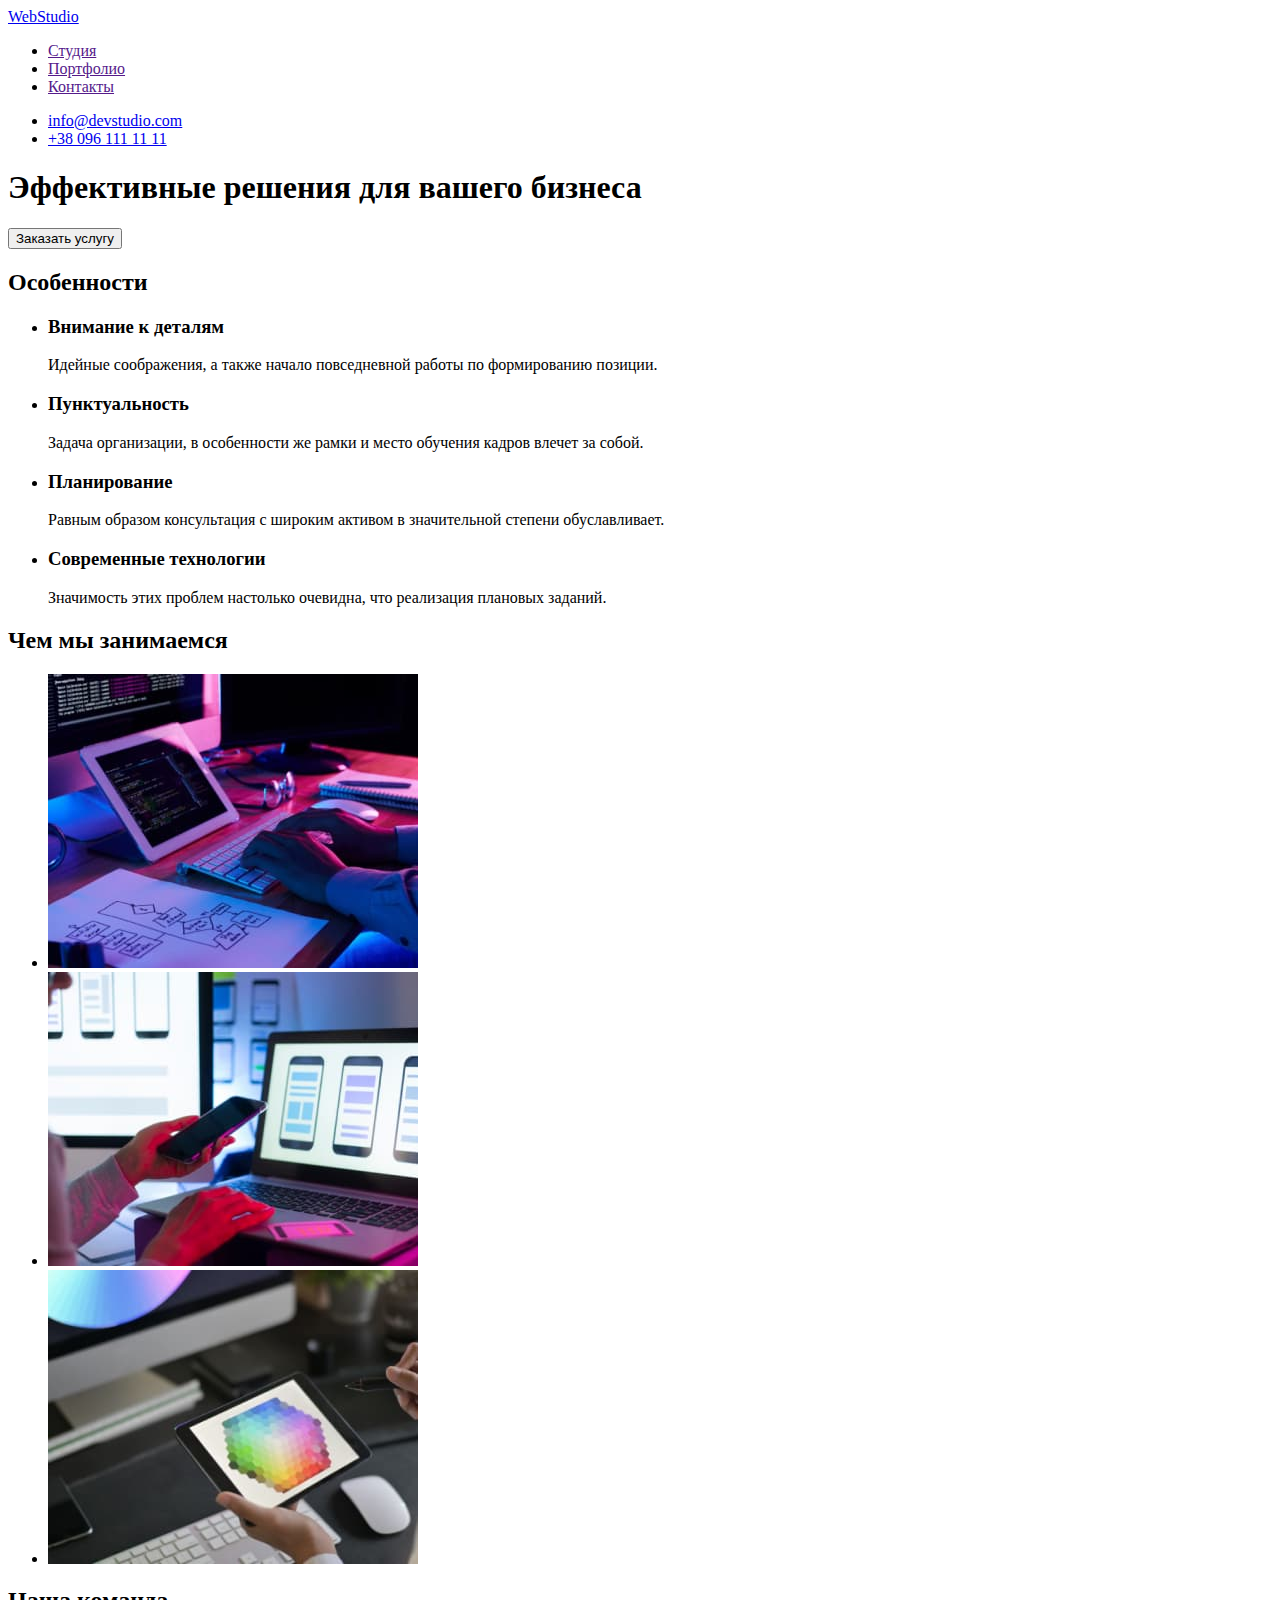
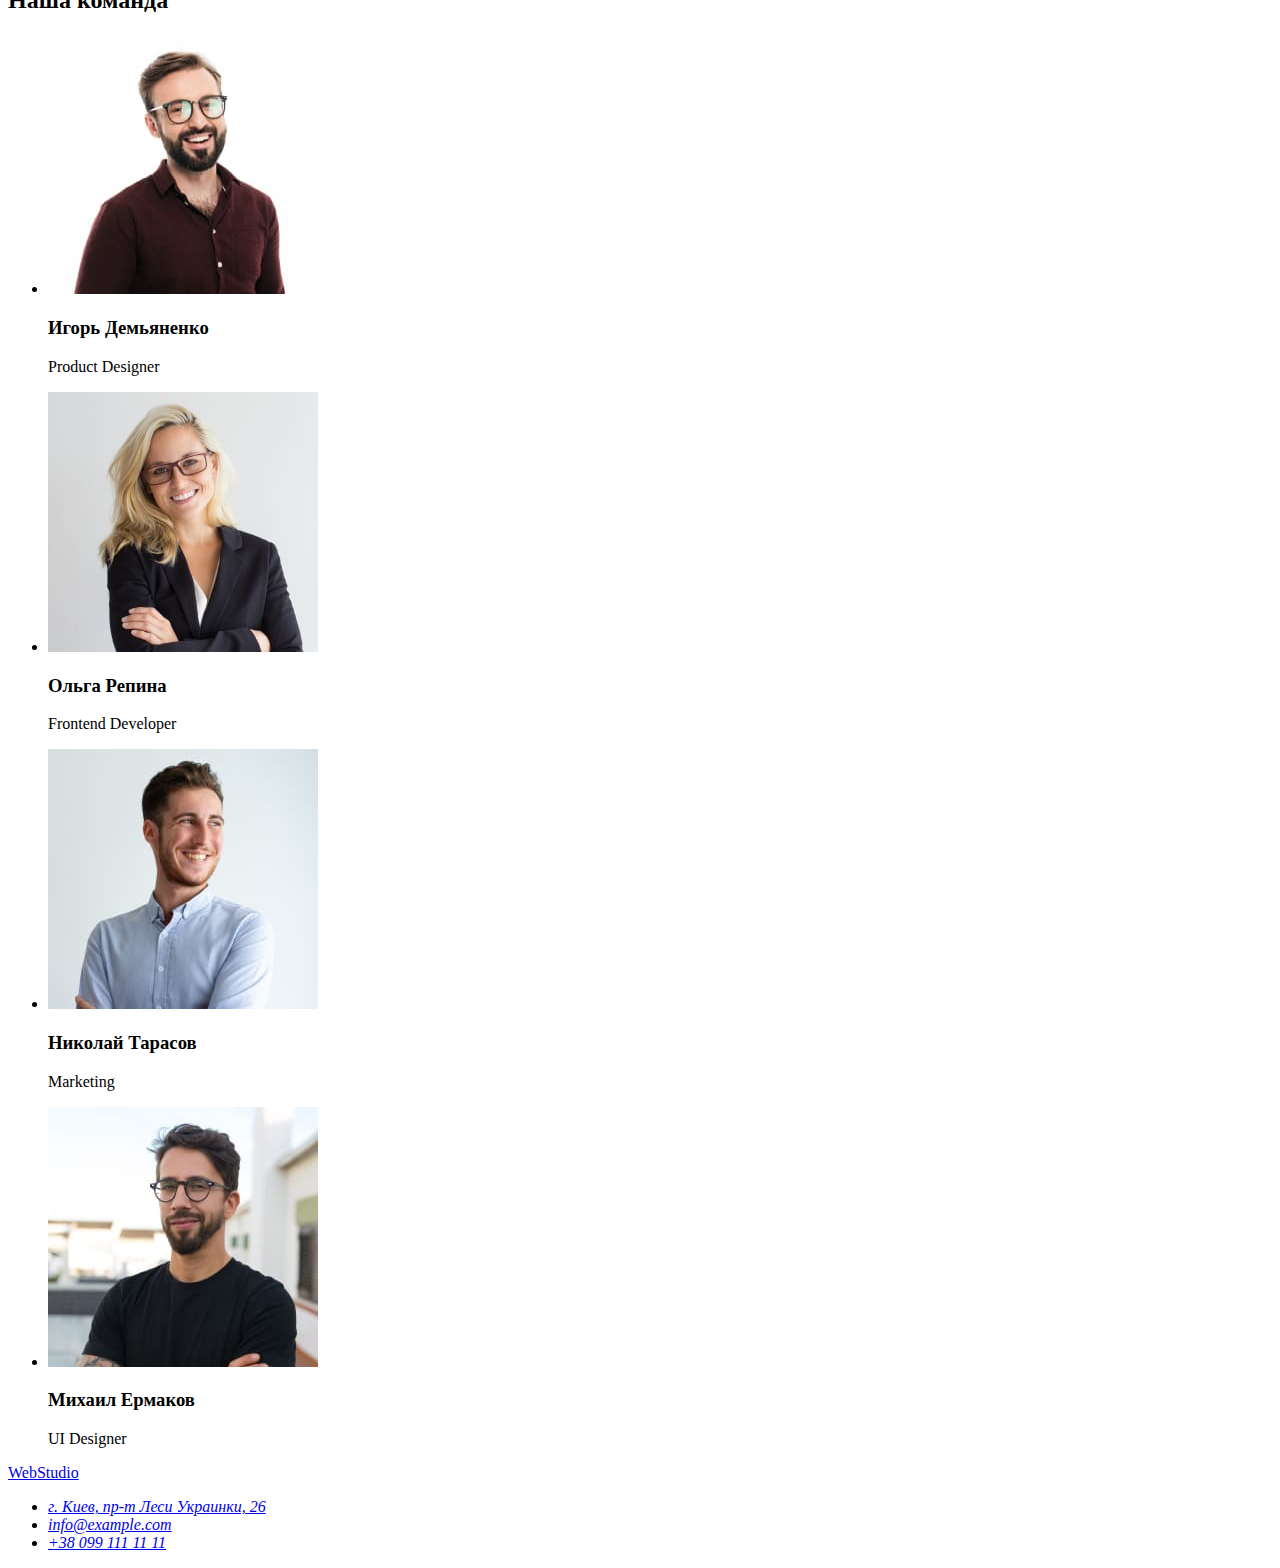
==== index.html @ 4afb07cd "Initial commit" ====
<!DOCTYPE html>
<html lang="ru">

<head>
  <meta charset="UTF-8" />
  <meta http-equiv="X-UA-Compatible" content="IE=edge" />
  <meta name="viewport" content="width=device-width, initial-scale=1.0" />
  <title>Goit-markup-hw-01</title>
</head>

<body>
  <!--Navigation-->
  <header>
    <nav>
      <a href="./index.html">WebStudio</a>
      <ul>
        <li><a href="">Студия</a></li>
        <li><a href="">Портфолио</a></li>
        <li><a href="">Контакты</a></li>
      </ul>
    </nav>
    <ul>
      <li>
        <a href="mailto:info@devstudio.com">info@devstudio.com</a>
      </li>
      <li><a href="tel:+380961111111">+38 096 111 11 11</a>
      </li>
    </ul>
  </header>
  <!--About organization-->
  <main>
    <!--Button-->
    <section class="">
      <h1>Эффективные решения для вашего бизнеса</h1>
      <button type="button">Заказать услугу</button>
    </section>
    <!--About peculiarities-->
    <section>
      <h2>Особенности</h2>
      <ul>
        <li>
          <h3>Внимание к деталям</h3>
          <p>
            Идейные соображения, а также начало повседневной работы по
            формированию позиции.
          </p>
        </li>
        <li>
          <h3>Пунктуальность</h3>
          <p>
            Задача организации, в особенности же рамки и место обучения
            кадров влечет за собой.
          </p>
        </li>
        <li>
          <h3>Планирование</h3>
          <p>
            Равным образом консультация с широким активом в значительной
            степени обуславливает.
          </p>
        </li>
        <li>
          <h3>Современные технологии</h3>
          <p>
            Значимость этих проблем настолько очевидна, что реализация
            плановых заданий.
          </p>
        </li>
      </ul>
    </section>
    <!--What are we doing-->
    <section class="">
      <h2>Чем мы занимаемся</h2>
      <ul>
        <li>
          <img src="./images/image1.jpg" alt="Печатание на клавиатуре" width="370" />
        </li>
        <li>
          <img src="./images/image2.jpg" alt="Сравнение модели телефона" width="370" />
        </li>
        <li>
          <img src="./images/image3.jpg" alt="Дизайн" width="370" />
        </li>
      </ul>
    </section>
    <!--Command-->
    <section>
      <h2>Наша команда</h2>
      <ul>
        <li>
          <img src="./images/photo1.jpg" alt="Игорь Демьяненко" width="270" />
          <h3>Игорь Демьяненко</h3>
          <p lang="en">Product Designer</p>
        </li>
        <li>
          <img src="./images/photo2.jpg" alt="Ольга Репина" width="270" />
          <h3>Ольга Репина</h3>
          <p lang="en">Frontend Developer</p>
        </li>
        <li>
          <img src="./images/photo3.jpg" alt="Николай Тарасов" width="270" />
          <h3>Николай Тарасов</h3>
          <p lang="en">Marketing</p>
        </li>
        <li>
          <img src="./images/photo4.jpg" alt="Михаил Ермаков" width="270" />
          <h3>Михаил Ермаков</h3>
          <p lang="en">UI Designer</p>
        </li>
      </ul>
    </section>
  </main>
  <!--Contacts-->
  <footer class="">
    <a href="./index.html">WebStudio</a>
    <address>
      <ul>
        <li><a href="https://goo.gl/maps/1aV7GLh5moSTKQaL6" target="_blank" rel="noopener noreferrer"
https://ibb.co/QnCY00s">г. Киев, пр-т Леси Украинки, 26</a></li>
        <li><a href="mailto:info@example.com">info@example.com</a></li>
        <li><a href="tel:+380991111111">+38 099 111 11 11</a></li>
      </ul>
    </address>
  </footer>

</body>

</html>
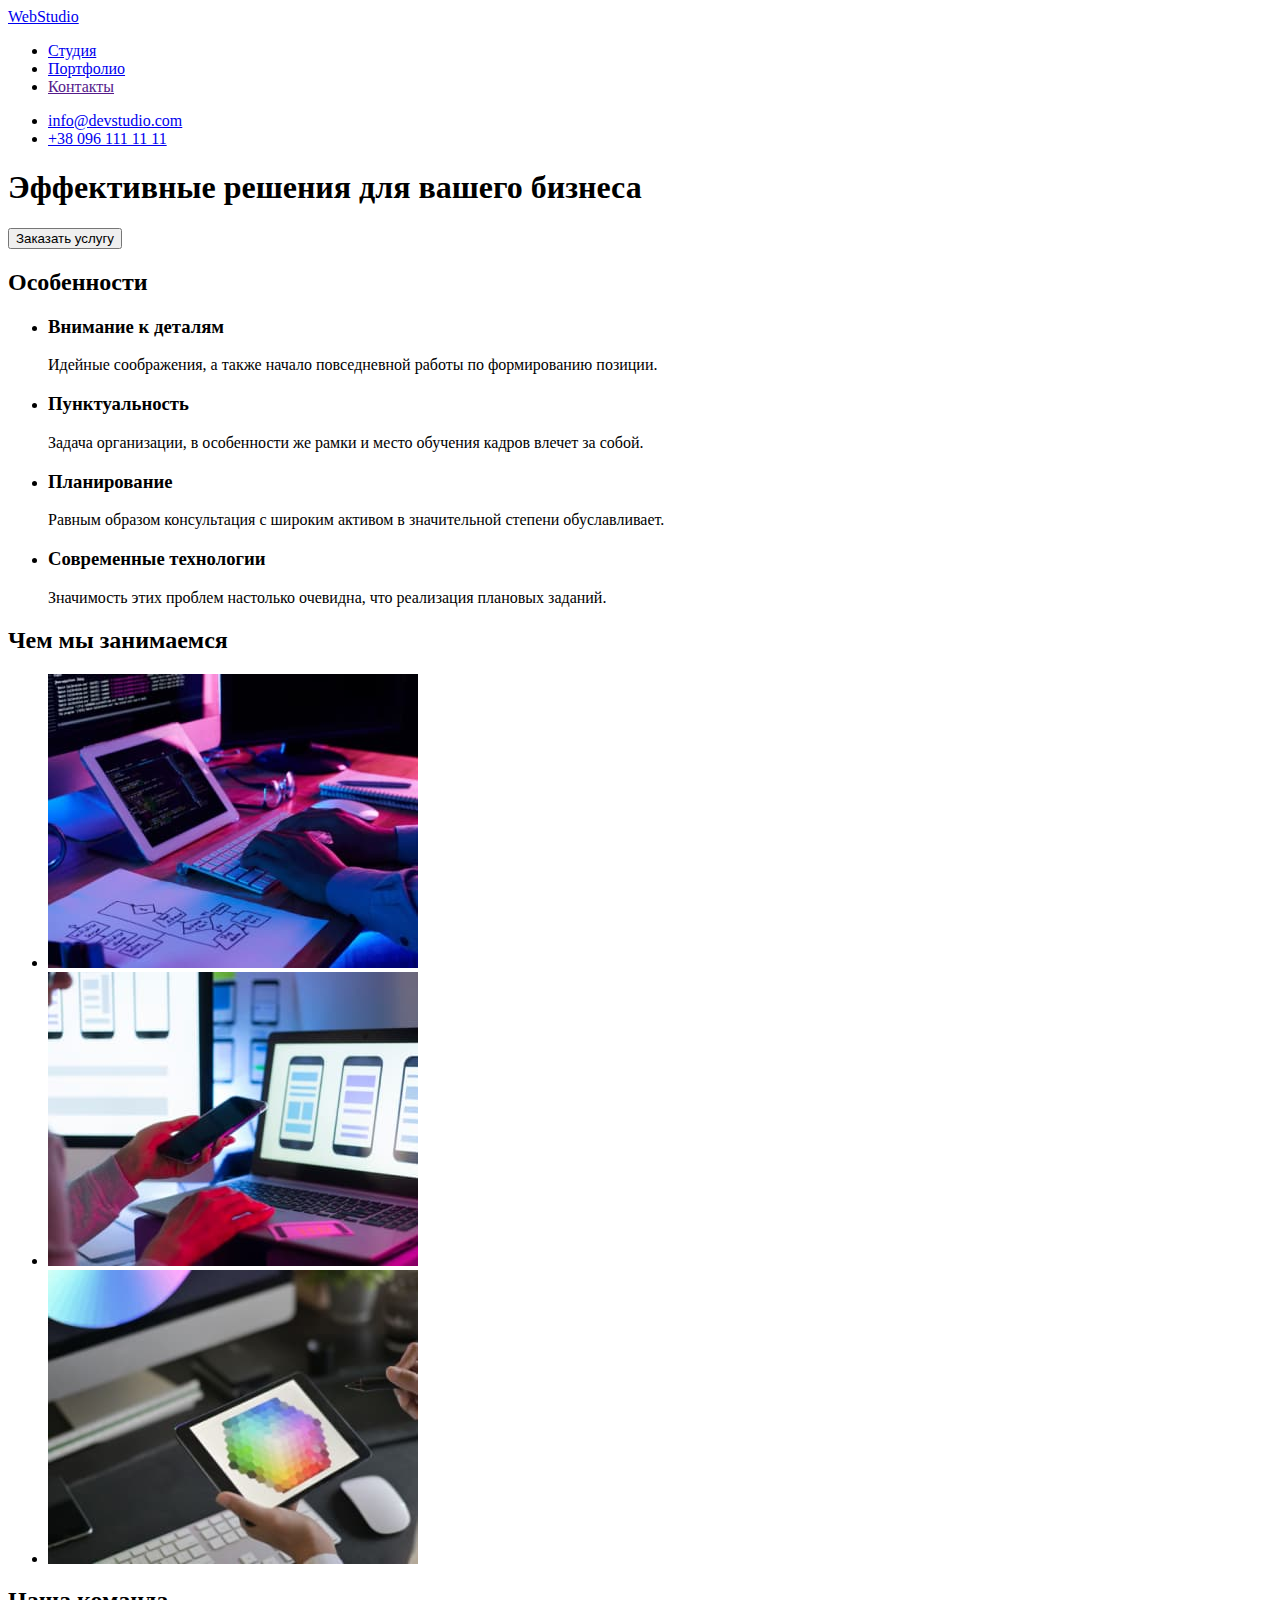
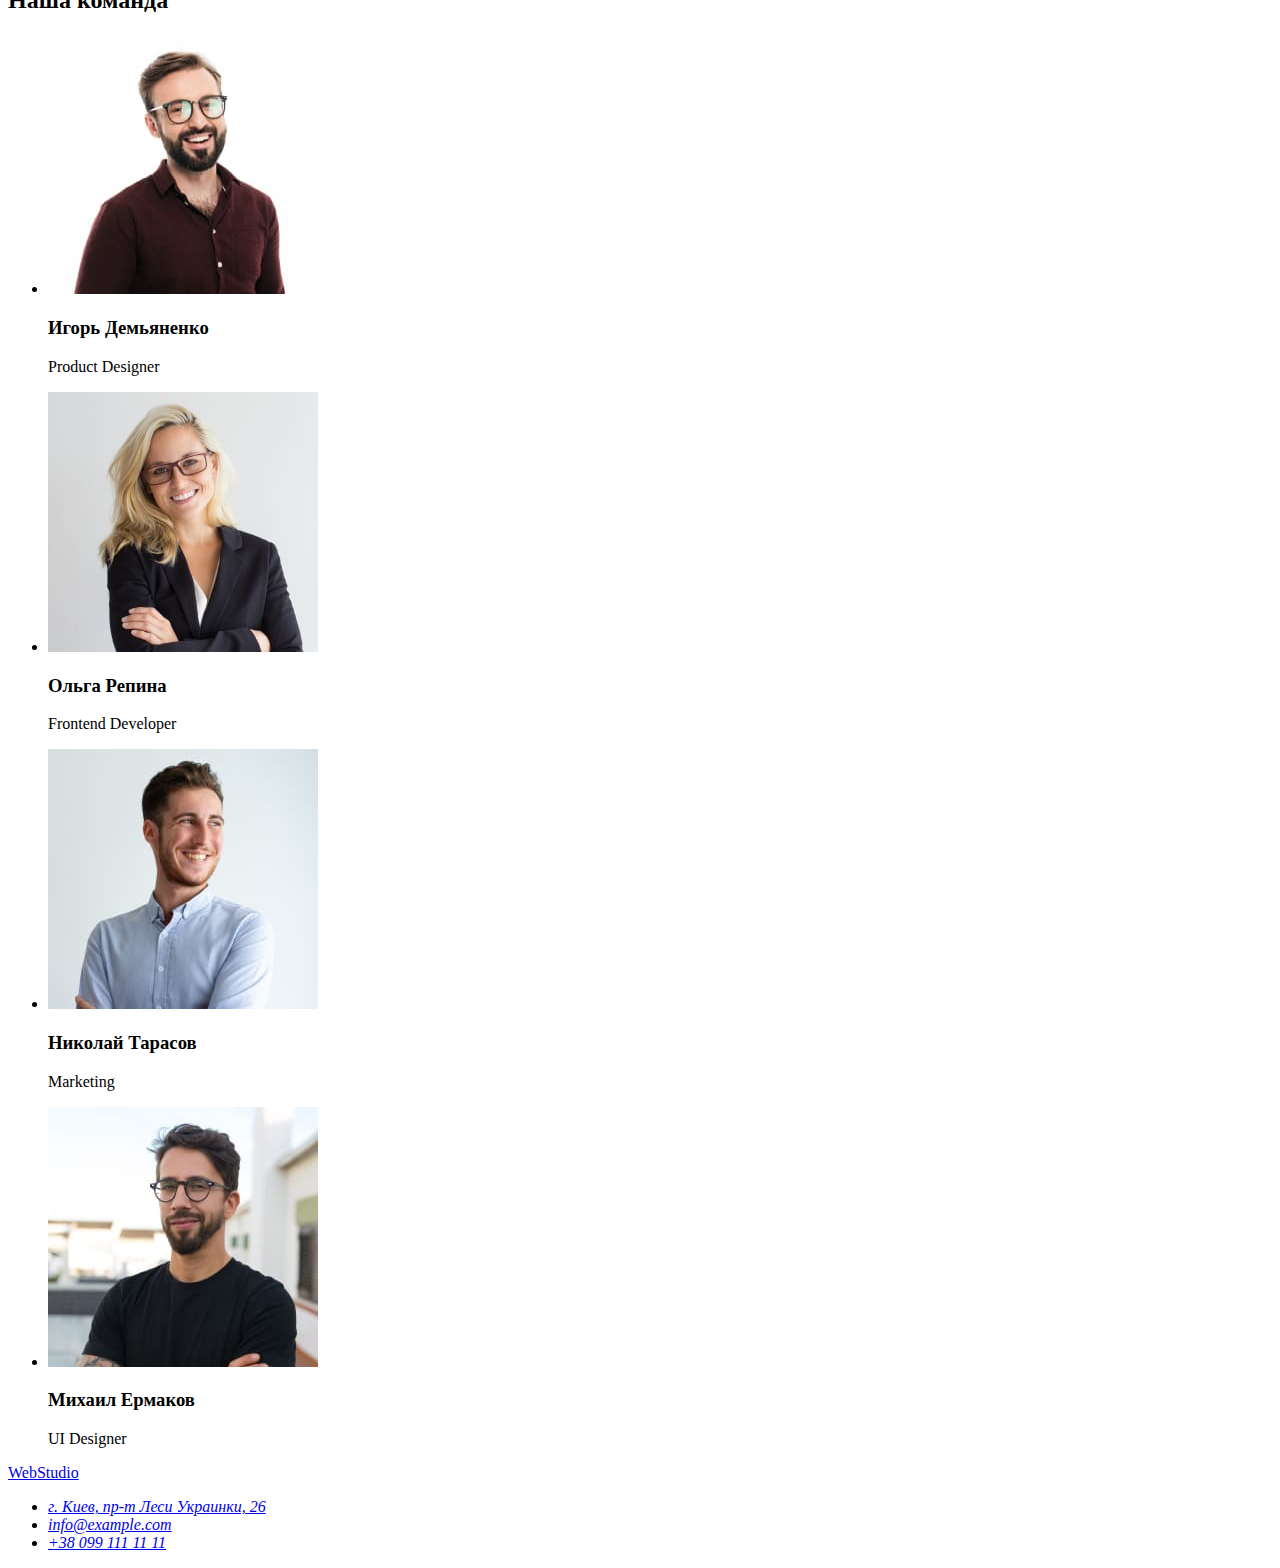
==== commit ca7b4b9c: "aDD" ====
--- a/index.html
+++ b/index.html
@@ -14,8 +14,8 @@
     <nav>
       <a href="./index.html">WebStudio</a>
       <ul>
-        <li><a href="">Студия</a></li>
-        <li><a href="">Портфолио</a></li>
+        <li><a href="./index.html">Студия</a></li>
+        <li><a href="./portfolio.html">Портфолио</a></li>
         <li><a href="">Контакты</a></li>
       </ul>
     </nav>
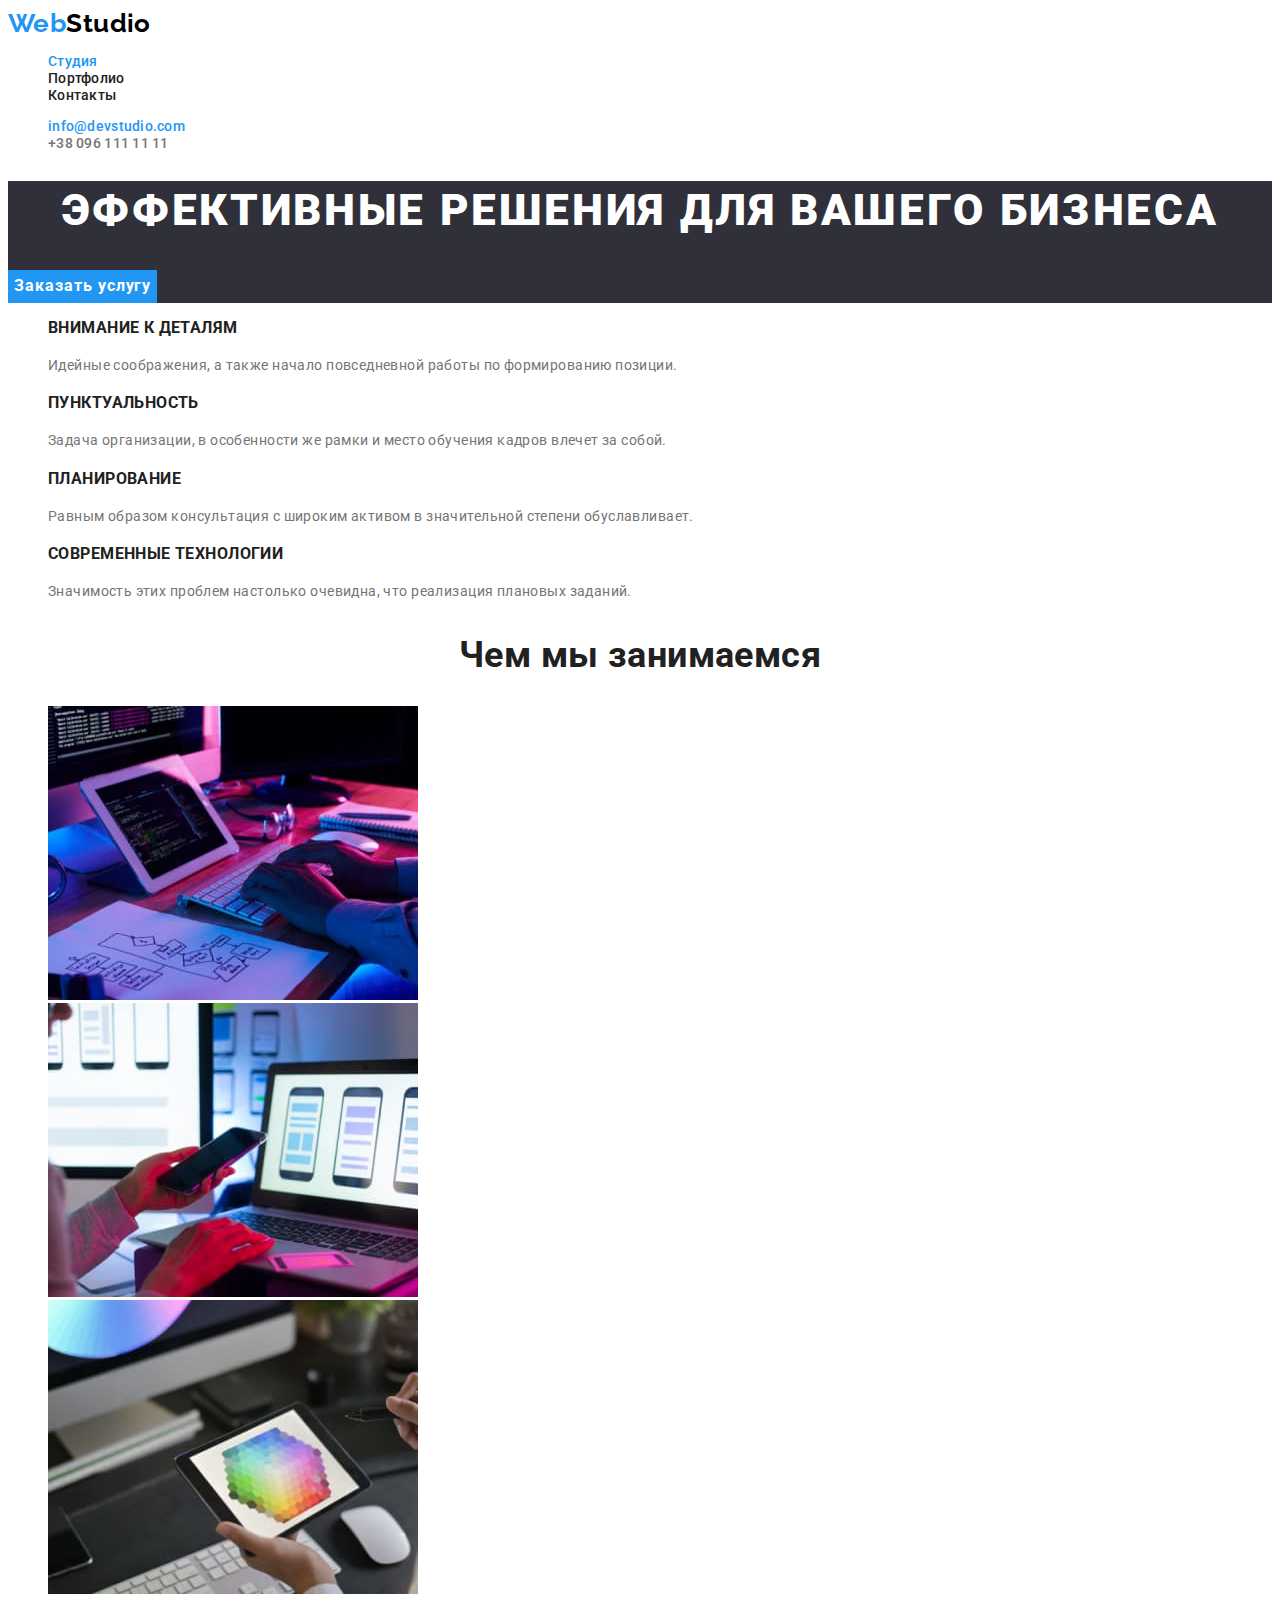
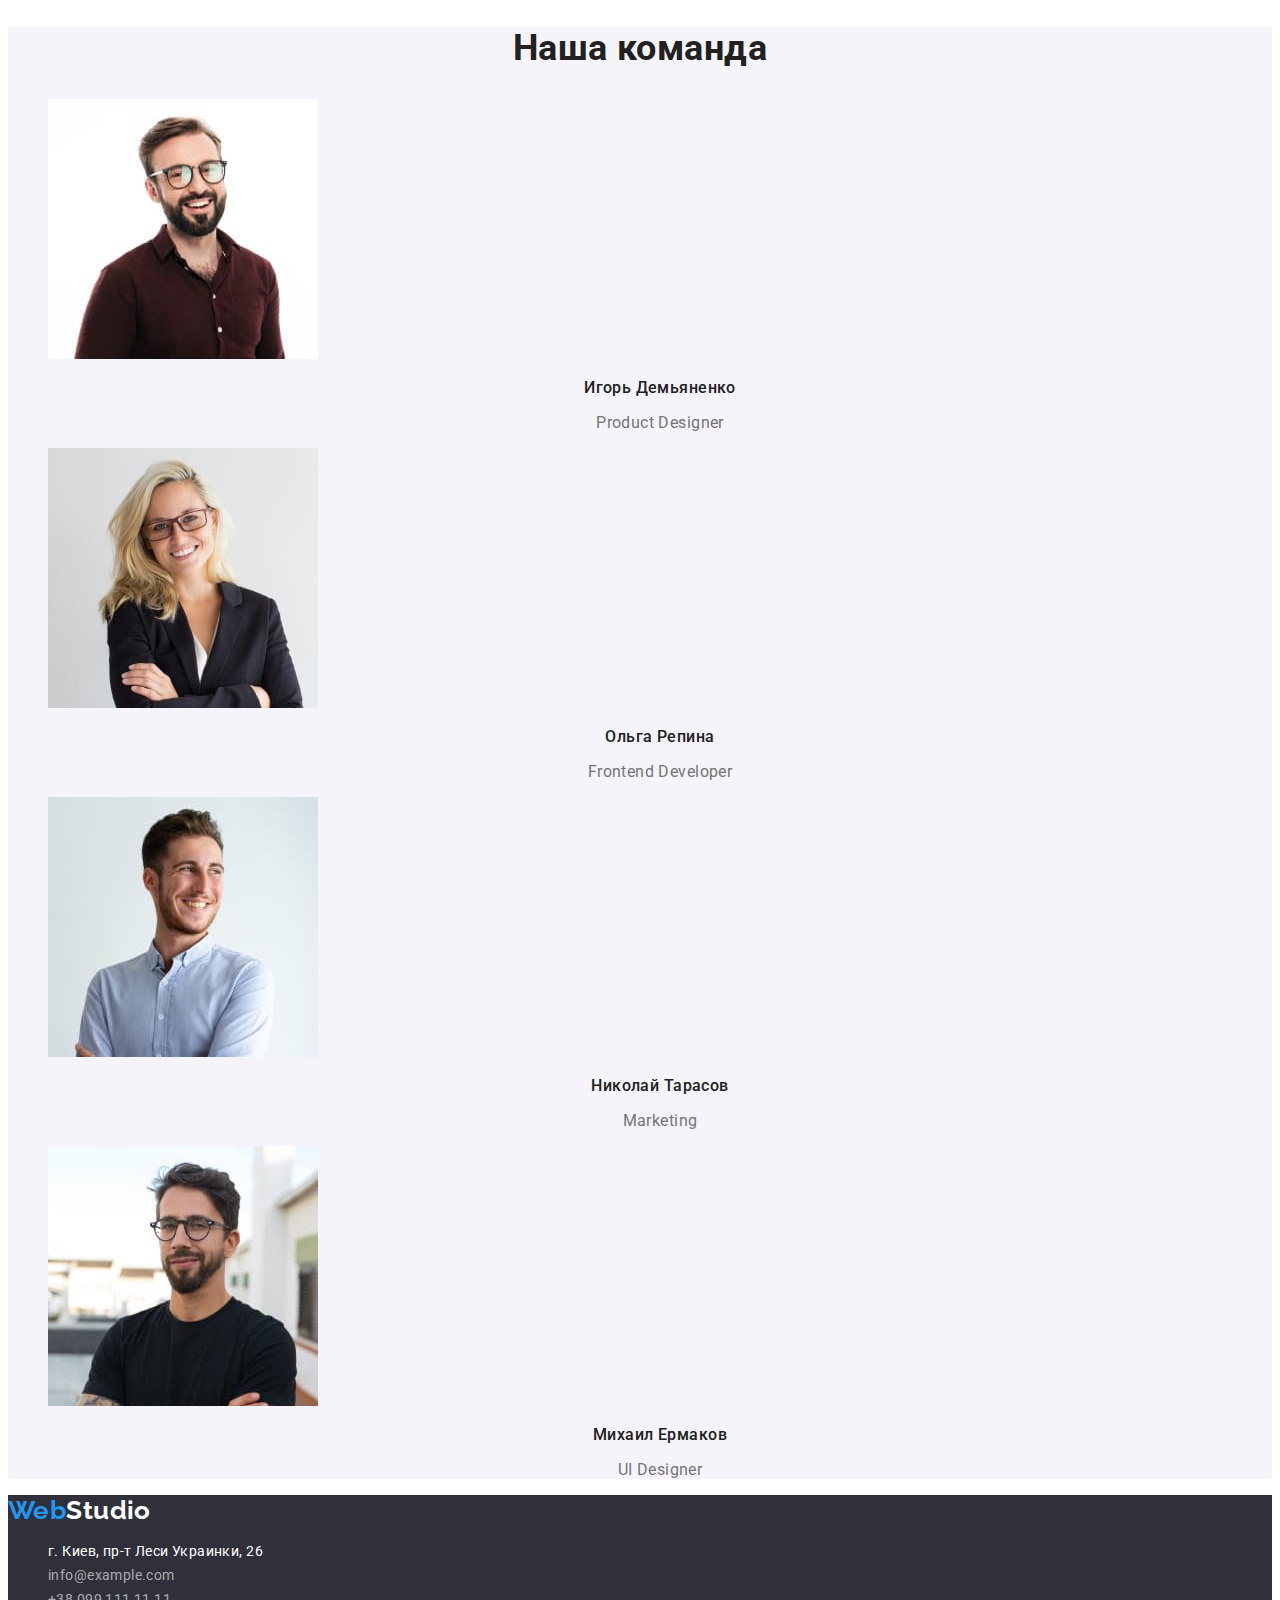
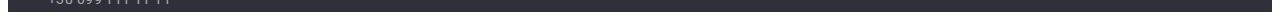
==== commit e4fe0d55: "Create css" ====
--- a/index.html
+++ b/index.html
@@ -6,119 +6,128 @@
   <meta http-equiv="X-UA-Compatible" content="IE=edge" />
   <meta name="viewport" content="width=device-width, initial-scale=1.0" />
   <title>Goit-markup-hw-01</title>
+  <link href="https://fonts.googleapis.com/css2?family=Raleway:wght@700&family=Roboto:wght@400;500;700;900&display=swap"
+    rel="stylesheet">
+  <link rel="stylesheet" href="./css/styles.css" />
 </head>
 
 <body>
-  <!--Navigation-->
+  <!--Навигация-->
   <header>
     <nav>
-      <a href="./index.html">WebStudio</a>
-      <ul>
-        <li><a href="./index.html">Студия</a></li>
-        <li><a href="./portfolio.html">Портфолио</a></li>
-        <li><a href="">Контакты</a></li>
+      <a class="nav-link" href="./index.html">Web<span class="logo">Studio</span></a>
+      <ul class="site-nav list">
+        <li><a class="link current" href="./index.html">Студия</a></li>
+        <li><a class="link" href="./portfolio.html">Портфолио</a></li>
+        <li><a class="link" href="">Контакты</a></li>
       </ul>
     </nav>
-    <ul>
+    <ul class="auth-nav list">
       <li>
-        <a href="mailto:info@devstudio.com">info@devstudio.com</a>
+        <a class="link" href="mailto:info@devstudio.com">info@devstudio.com</a>
       </li>
-      <li><a href="tel:+380961111111">+38 096 111 11 11</a>
+      <li><a class="item" href="tel:+380961111111">+38 096 111 11 11</a>
       </li>
     </ul>
   </header>
-  <!--About organization-->
+
+  <!--Об организации-->
   <main>
-    <!--Button-->
-    <section class="">
-      <h1>Эффективные решения для вашего бизнеса</h1>
-      <button type="button">Заказать услугу</button>
+
+    <!--Кнопка-->
+    <section class="section">
+      <h1 class="section-caption">Эффективные решения для вашего бизнеса</h1>
+      <button class="section-button" type="button">Заказать услугу</button>
     </section>
-    <!--About peculiarities-->
-    <section>
-      <h2>Особенности</h2>
-      <ul>
+
+    <!--Особенности-->
+    <section class="aside">
+      <h2 hidden class="aside-caption">Особенности</h2>
+      <ul class="list">
         <li>
-          <h3>Внимание к деталям</h3>
-          <p>
+          <h3 class="aside-title">Внимание к деталям</h3>
+          <p class="aside-text">
             Идейные соображения, а также начало повседневной работы по
             формированию позиции.
           </p>
         </li>
         <li>
-          <h3>Пунктуальность</h3>
-          <p>
+          <h3 class="aside-title">Пунктуальность</h3>
+          <p class="aside-text">
             Задача организации, в особенности же рамки и место обучения
             кадров влечет за собой.
           </p>
         </li>
         <li>
-          <h3>Планирование</h3>
-          <p>
+          <h3 class="aside-title">Планирование</h3>
+          <p class="aside-text">
             Равным образом консультация с широким активом в значительной
             степени обуславливает.
           </p>
         </li>
         <li>
-          <h3>Современные технологии</h3>
-          <p>
+          <h3 class="aside-title">Современные технологии</h3>
+          <p class="aside-text">
             Значимость этих проблем настолько очевидна, что реализация
             плановых заданий.
           </p>
         </li>
       </ul>
     </section>
-    <!--What are we doing-->
-    <section class="">
-      <h2>Чем мы занимаемся</h2>
-      <ul>
+
+    <!--Что мы делаем-->
+    <section class="page">
+      <h2 class="page-title">Чем мы занимаемся</h2>
+      <ul class="list">
         <li>
-          <img src="./images/image1.jpg" alt="Печатание на клавиатуре" width="370" />
+          <img src="./images/images-index-html/image1.jpg" alt="Печатание на клавиатуре" width="370" height="294" />
         </li>
         <li>
-          <img src="./images/image2.jpg" alt="Сравнение модели телефона" width="370" />
+          <img src="./images/images-index-html/image2.jpg" alt="Сравнение модели телефона" width="370" height="294" />
         </li>
         <li>
-          <img src="./images/image3.jpg" alt="Дизайн" width="370" />
+          <img src="./images/images-index-html/image3.jpg" alt="Дизайн" width="370" height="294" />
         </li>
       </ul>
     </section>
-    <!--Command-->
-    <section>
-      <h2>Наша команда</h2>
-      <ul>
+
+    <!--Команда-->
+    <section class="content">
+      <h2 class="page-title">Наша команда</h2>
+      <ul class="list">
         <li>
-          <img src="./images/photo1.jpg" alt="Игорь Демьяненко" width="270" />
-          <h3>Игорь Демьяненко</h3>
-          <p lang="en">Product Designer</p>
+          <img src="./images/images-index-html/photo1.jpg" alt="Игорь Демьяненко" width="270" height="260" />
+          <h3 class="content-title">Игорь Демьяненко</h3>
+          <p class="content-text" lang="en">Product Designer</p>
         </li>
         <li>
-          <img src="./images/photo2.jpg" alt="Ольга Репина" width="270" />
-          <h3>Ольга Репина</h3>
-          <p lang="en">Frontend Developer</p>
+          <img src="./images/images-index-html/photo2.jpg" alt="Ольга Репина" width="270" height="260" />
+          <h3 class="content-title">Ольга Репина</h3>
+          <p class="content-text" lang="en">Frontend Developer</p>
         </li>
         <li>
-          <img src="./images/photo3.jpg" alt="Николай Тарасов" width="270" />
-          <h3>Николай Тарасов</h3>
-          <p lang="en">Marketing</p>
+          <img src="./images/images-index-html/photo3.jpg" alt="Николай Тарасов" width="270" height="260" />
+          <h3 class="content-title">Николай Тарасов</h3>
+          <p class="content-text" lang="en">Marketing</p>
         </li>
         <li>
-          <img src="./images/photo4.jpg" alt="Михаил Ермаков" width="270" />
-          <h3>Михаил Ермаков</h3>
-          <p lang="en">UI Designer</p>
+          <img src="./images/images-index-html/photo4.jpg" alt="Михаил Ермаков" width="270" height="260" />
+          <h3 class="content-title">Михаил Ермаков</h3>
+          <p class="content-text" lang="en">UI Designer</p>
         </li>
       </ul>
     </section>
   </main>
-  <!--Contacts-->
-  <footer class="">
-    <a href="./index.html">WebStudio</a>
+
+  <!--Контакты-->
+  <footer class="box">
+    <a class="nav-link" href="./index.html">Web<span class="box-logo">Studio</span></a>
     <address>
-      <ul>
-        <li><a href="https://goo.gl/maps/1aV7GLh5moSTKQaL6" target="_blank" rel="noopener noreferrer"
-https://ibb.co/QnCY00s">г. Киев, пр-т Леси Украинки, 26</a></li>
-        <li><a href="mailto:info@example.com">info@example.com</a></li>
-        <li><a href="tel:+380991111111">+38 099 111 11 11</a></li>
+      <ul class="list">
+        <li><a class="box-contact" href="https://goo.gl/maps/1aV7GLh5moSTKQaL6" target="_blank"
+            rel="noopener noreferrer">г. Киев, пр-т Леси Украинки, 26</a></li>
+        <li><a class="box-mail" href="mailto:info@example.com">info@example.com</a></li>
+        <li><a class="box-tel" href="tel:+380991111111">+38 099 111 11 11</a></li>
       </ul>
     </address>
   </footer>
--- a/css/styles.css
+++ b/css/styles.css
@@ -0,0 +1,269 @@
+:root {
+  --primery-text-color: #757575;
+  --title-text-color: #212121;
+  --accent-text-color: #2196f3;
+  --logo-color: #000000;
+  --bgc-color: #ffffff;
+  --background-color: #2f303a;
+  --button-color: #188ce8;
+  --background: #e5e5e5;
+  --content-color: #f5f4fa;
+  --mail-color: rgba(255, 255, 255, 0.6);
+}
+
+/* Body */
+body {
+  color: var(--primery-text-color);
+  background-color: var(--bgc-color);
+  font-family: Roboto, sans-serif;
+  font-size: 14px;
+  letter-spacing: 0.03em;
+}
+
+/* Header */
+/* Логотип */
+.nav-link {
+  color: var(--accent-text-color);
+  font-family: Raleway;
+  font-weight: 700;
+  font-size: 26px;
+  line-height: 1.19;
+  text-decoration: none;
+}
+
+.logo {
+  color: var(--logo-color);
+  font-family: Raleway;
+  font-weight: 700;
+  font-size: 26px;
+  line-height: 1.19;
+  text-decoration: none;
+}
+
+.nav-link:hover,
+.nav-link:focus,
+.logo:hover,
+.logo:focus {
+  color: var(--accent-text-color);
+}
+
+/* Навигация */
+.site-nav .link {
+  color: var(--title-text-color);
+  font-weight: 500;
+  line-height: 1.14;
+  letter-spacing: 0.02em;
+  text-decoration: none;
+}
+
+.site-nav .current {
+  color: var(--accent-text-color);
+  font-weight: 500;
+  line-height: 1.14;
+  letter-spacing: 0.02em;
+  text-decoration: none;
+}
+
+.auth-nav .link {
+  color: var(--accent-text-color);
+  font-weight: 500;
+  line-height: 1.14;
+  letter-spacing: 0.02em;
+  text-decoration: none;
+}
+
+.auth-nav .item {
+  color: var(--primery-text-color);
+  font-weight: 500;
+  line-height: 1.14;
+  letter-spacing: 0.02em;
+  text-decoration: none;
+}
+
+.site-nav .link:hover,
+.site-nav .link:focus,
+.auth-nav .item:hover,
+.auth-nav .item:focus,
+.auth-nav .link:hover,
+.auth-nav .link:focus {
+  color: var(--accent-text-color);
+}
+
+.list {
+  list-style: none;
+}
+
+/* Main */
+/* Об организации */
+.section {
+  background-color: var(--background-color);
+}
+
+.section-caption {
+  color: var(--bgc-color);
+  font-weight: 900;
+  font-size: 44px;
+  line-height: 1.36;
+  text-align: center;
+  letter-spacing: 0.06em;
+  text-transform: uppercase;
+}
+
+.section-button {
+  color: var(--bgc-color);
+  background-color: var(--accent-text-color);
+  font-family: inherit;
+  font-weight: 700;
+  font-size: 16px;
+  line-height: 1.88;
+  align-items: center;
+  text-align: center;
+  letter-spacing: 0.06em;
+  border: none;
+}
+
+.section-button:hover,
+.section-button:focus {
+  color: var(--accent-text-color);
+  background-color: var(--button-color);
+  cursor: pointer;
+}
+
+/* Особенности */
+
+.aside .page {
+  background-color: var(--background);
+}
+
+.aside-title {
+  color: var(--title-text-color);
+  font-weight: 700;
+  line-height: 1.14;
+  text-transform: uppercase;
+}
+
+.aside-text {
+  line-height: 1.71;
+}
+
+.page-title {
+  color: var(--title-text-color);
+  font-weight: 700;
+  font-size: 36px;
+  line-height: 1.17;
+  text-align: center;
+}
+
+.content {
+  background-color: var(--content-color);
+}
+
+.content-title {
+  color: var(--title-text-color);
+  font-weight: 500;
+  font-size: 16px;
+  line-height: 1.19;
+  text-align: center;
+}
+
+.content-text {
+  font-size: 16px;
+  line-height: 1.19;
+  text-align: center;
+}
+
+/* Footer */
+
+.box {
+  background-color: var(--background-color);
+}
+
+.box-logo {
+  color: var(--bgc-color);
+}
+
+.box-contact {
+  color: var(--bgc-color);
+  line-height: 1.71;
+  text-decoration: none;
+  font-style: normal;
+}
+
+.box-mail {
+  color: rgba(255, 255, 255, 0.6);
+  line-height: 1.71;
+  text-decoration: none;
+  font-style: normal;
+}
+
+.box-tel {
+  color: var(--mail-color);
+  line-height: 1.71;
+  text-decoration: none;
+  font-style: normal;
+}
+
+.box-logo:hover,
+.box-logo:hover,
+.box-contact:hover,
+.box-contact:focus,
+.box-mail:hover,
+.box-mail:focus,
+.box-tel:hover,
+.box-tel:focus {
+  color: var(--accent-text-color);
+}
+
+/* Портфолио */
+.portfolio {
+  background-color: var(--bgc-color);
+}
+
+.filter-btn {
+  color: var(--bgc-color);
+  background-color: var(--accent-text-color);
+  font-family: inherit;
+  font-weight: 500;
+  font-size: 16px;
+  line-height: 1.62;
+  text-align: center;
+  letter-spacing: 0.03em;
+  border: none;
+  box-shadow: 0px 3px 1px rgba(0, 0, 0, 0.1), 0px 1px 2px rgba(0, 0, 0, 0.08),
+    0px 2px 2px rgba(0, 0, 0, 0.12);
+  border-radius: 4px;
+}
+
+.filter-button {
+  color: var(--title-text-color);
+  background-color: var(--content-color);
+  font-family: inherit;
+  font-weight: 500;
+  font-size: 16px;
+  line-height: 1.62;
+  text-align: center;
+  letter-spacing: 0.03em;
+  border: none;
+}
+
+.filter-btn:hover,
+.filter-btn:focus,
+.filter-button:hover,
+.filter-button:focus {
+  color: var(--bgc-color);
+  background-color: var(--accent-text-color);
+  cursor: pointer;
+}
+
+.card-title {
+  color: var(--title-text-color);
+  font-weight: 700;
+  font-size: 18px;
+  line-height: 2;
+  letter-spacing: 0.06em;
+}
+
+.card-subtitle {
+  font-size: 16px;
+  line-height: 1.88;
+}
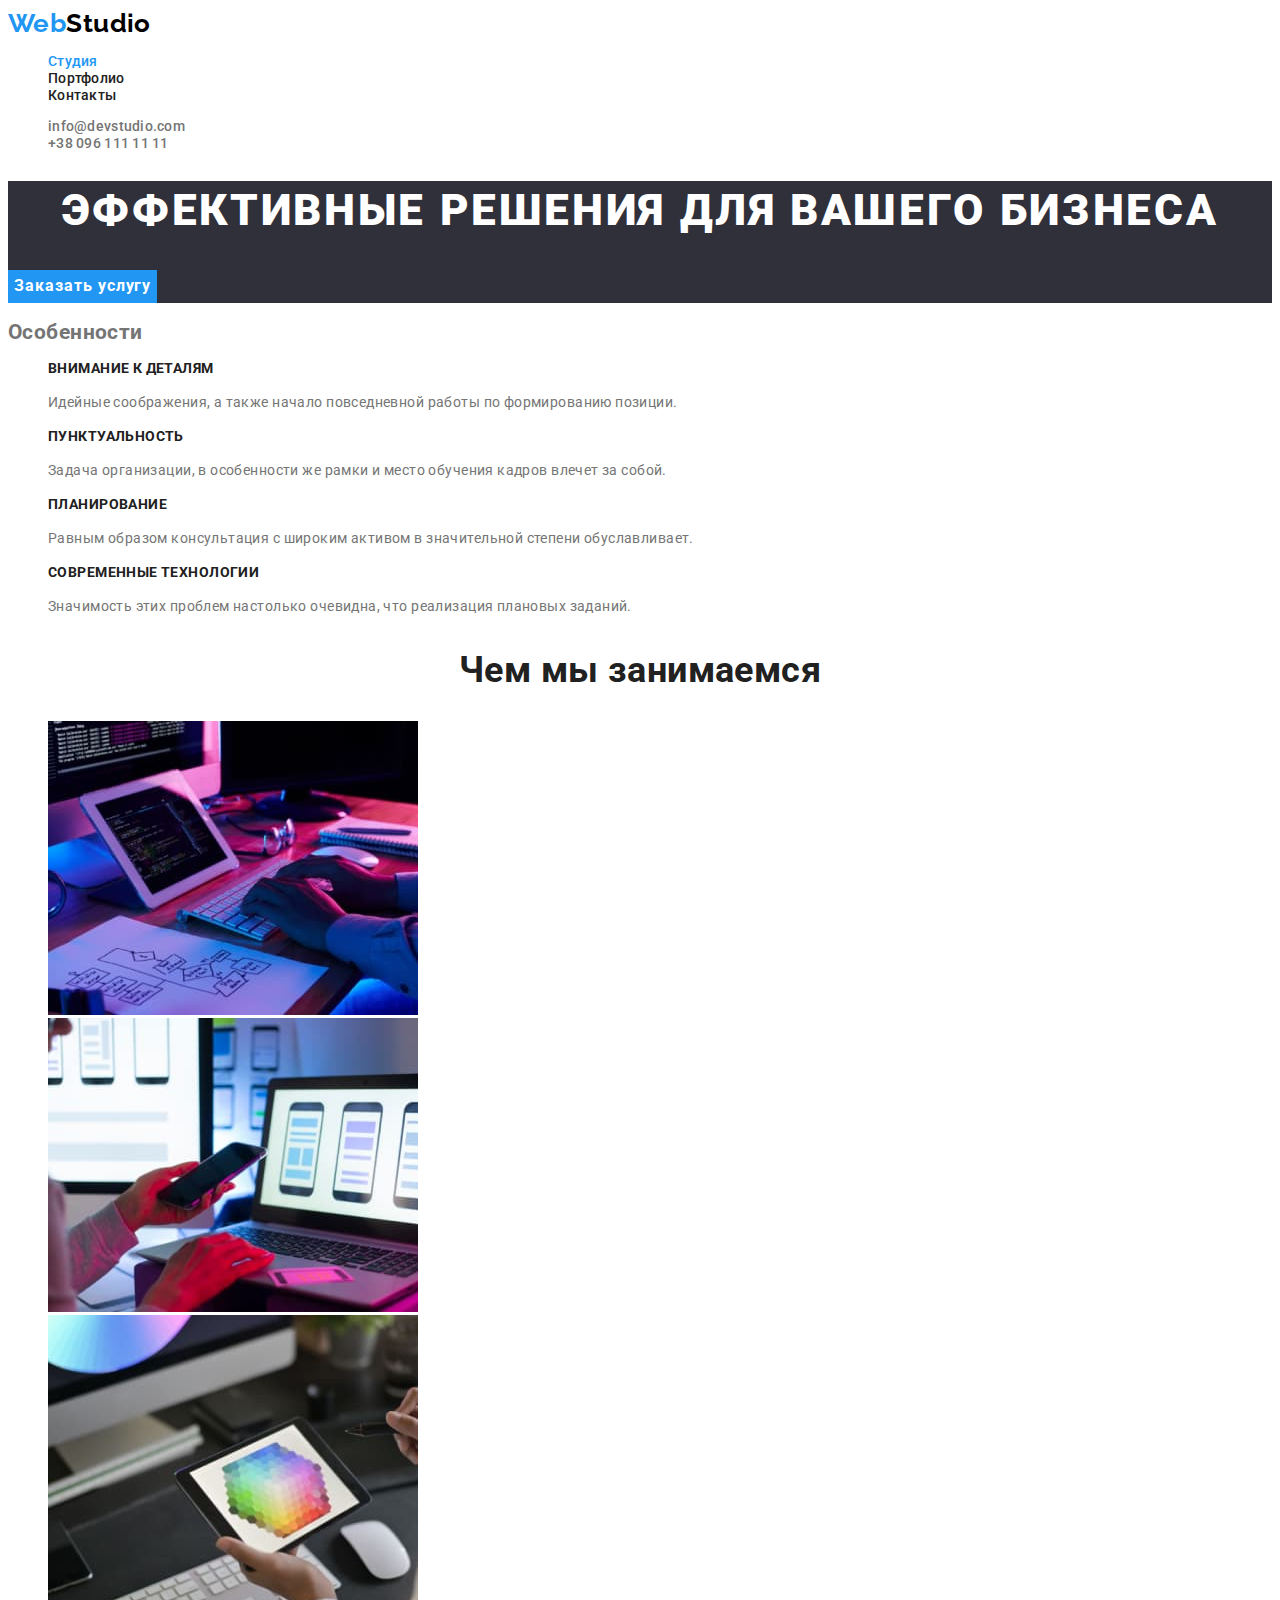
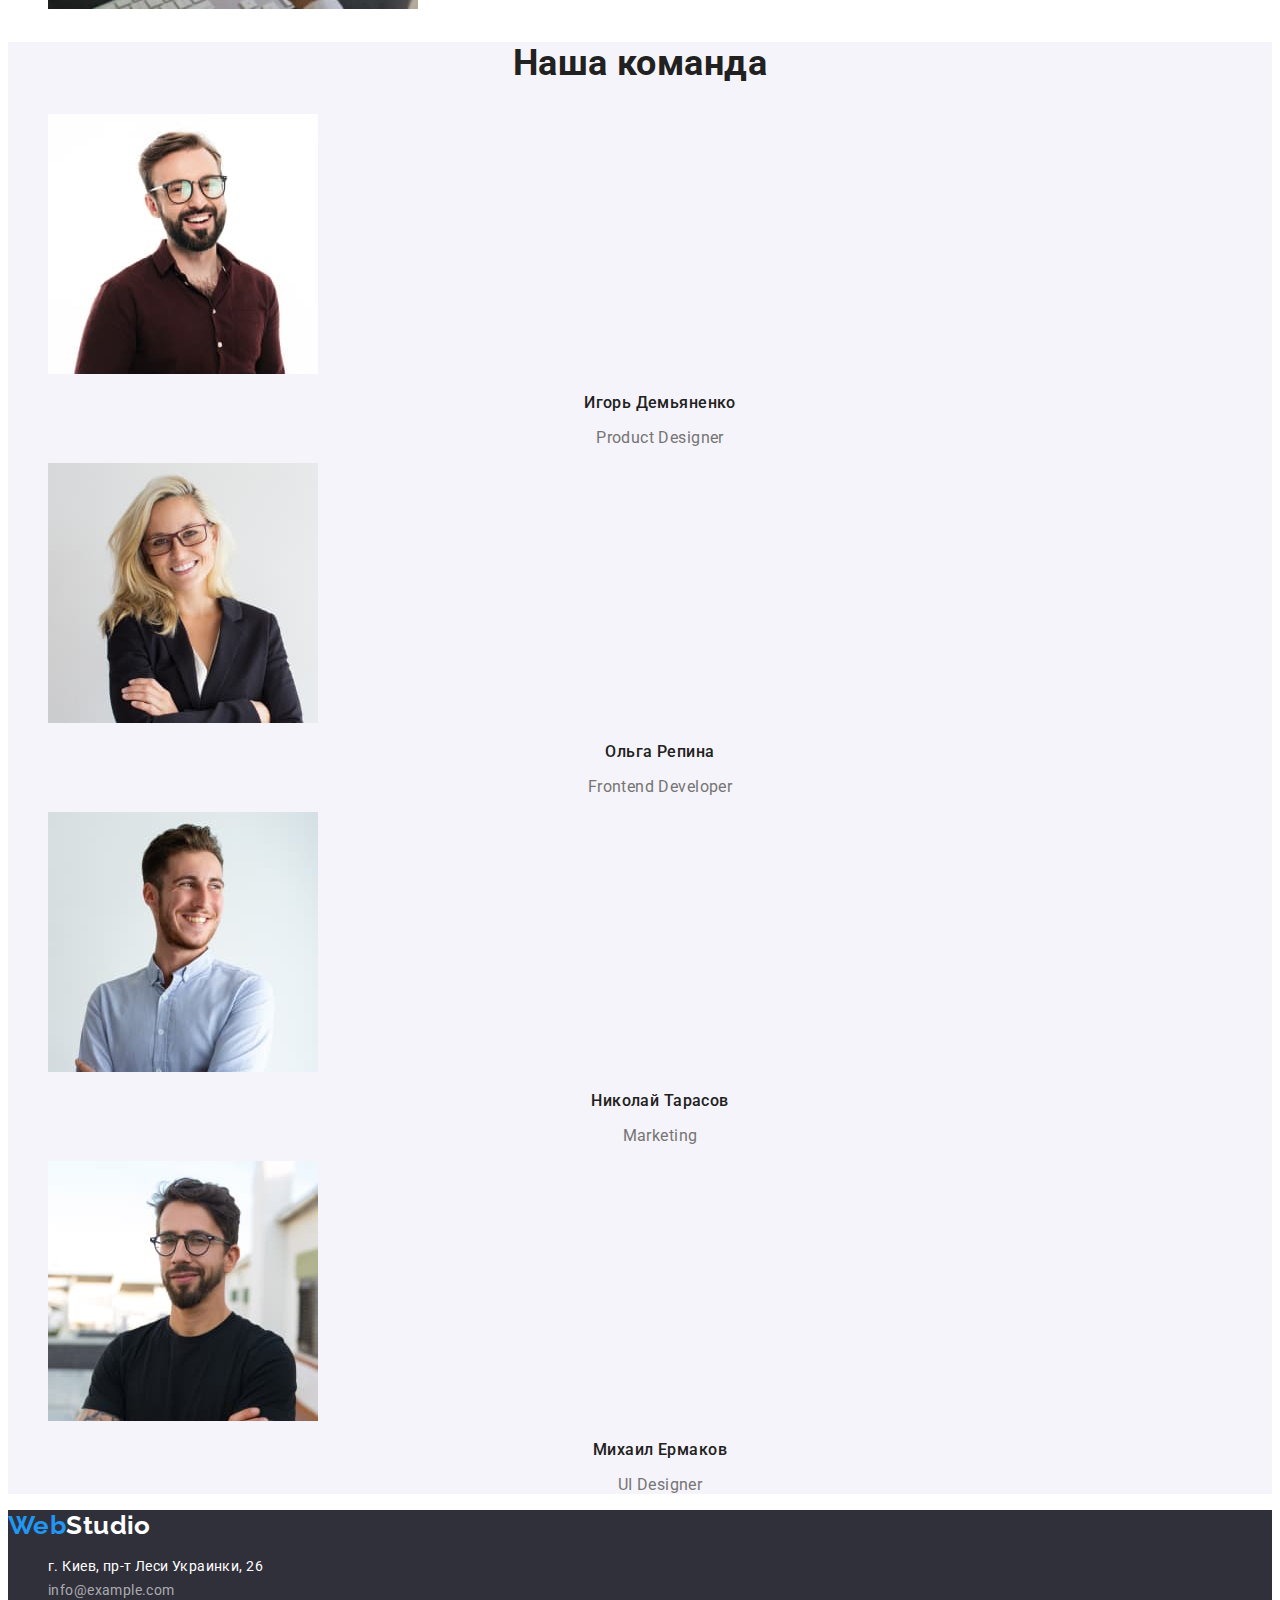
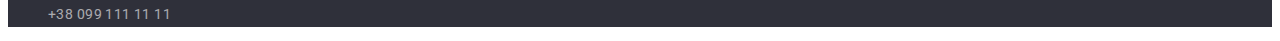
==== commit 20986963: "Update css" ====
--- a/index.html
+++ b/index.html
@@ -24,7 +24,7 @@
     </nav>
     <ul class="auth-nav list">
       <li>
-        <a class="link" href="mailto:info@devstudio.com">info@devstudio.com</a>
+        <a class="item" href="mailto:info@devstudio.com">info@devstudio.com</a>
       </li>
       <li><a class="item" href="tel:+380961111111">+38 096 111 11 11</a>
       </li>
@@ -42,7 +42,7 @@
 
     <!--Особенности-->
     <section class="aside">
-      <h2 hidden class="aside-caption">Особенности</h2>
+      <h2 class="hidden visual">Особенности</h2>
       <ul class="list">
         <li>
           <h3 class="aside-title">Внимание к деталям</h3>
@@ -77,7 +77,7 @@
 
     <!--Что мы делаем-->
     <section class="page">
-      <h2 class="page-title">Чем мы занимаемся</h2>
+      <h2 class="section-title">Чем мы занимаемся</h2>
       <ul class="list">
         <li>
           <img src="./images/images-index-html/image1.jpg" alt="Печатание на клавиатуре" width="370" height="294" />
@@ -93,7 +93,7 @@
 
     <!--Команда-->
     <section class="content">
-      <h2 class="page-title">Наша команда</h2>
+      <h2 class="section-title">Наша команда</h2>
       <ul class="list">
         <li>
           <img src="./images/images-index-html/photo1.jpg" alt="Игорь Демьяненко" width="270" height="260" />
--- a/css/styles.css
+++ b/css/styles.css
@@ -40,13 +40,6 @@
   text-decoration: none;
 }
 
-.nav-link:hover,
-.nav-link:focus,
-.logo:hover,
-.logo:focus {
-  color: var(--accent-text-color);
-}
-
 /* Навигация */
 .site-nav .link {
   color: var(--title-text-color);
@@ -137,7 +130,7 @@
 
 .aside-title {
   color: var(--title-text-color);
-  font-weight: 700;
+  font-size: 14px;
   line-height: 1.14;
   text-transform: uppercase;
 }
@@ -146,9 +139,8 @@
   line-height: 1.71;
 }
 
-.page-title {
-  color: var(--title-text-color);
-  font-weight: 700;
+.section-title {
+  color: var(--title-text-color);
   font-size: 36px;
   line-height: 1.17;
   text-align: center;
@@ -203,10 +195,6 @@
   font-style: normal;
 }
 
-.box-logo:hover,
-.box-logo:hover,
-.box-contact:hover,
-.box-contact:focus,
 .box-mail:hover,
 .box-mail:focus,
 .box-tel:hover,
@@ -215,21 +203,11 @@
 }
 
 /* Портфолио */
-.portfolio {
-  background-color: var(--bgc-color);
-}
-
-.filter-btn {
+
+ .filter .active{
   color: var(--bgc-color);
   background-color: var(--accent-text-color);
-  font-family: inherit;
-  font-weight: 500;
-  font-size: 16px;
-  line-height: 1.62;
-  text-align: center;
-  letter-spacing: 0.03em;
-  border: none;
-  box-shadow: 0px 3px 1px rgba(0, 0, 0, 0.1), 0px 1px 2px rgba(0, 0, 0, 0.08),
+   box-shadow: 0px 3px 1px rgba(0, 0, 0, 0.1), 0px 1px 2px rgba(0, 0, 0, 0.08),
     0px 2px 2px rgba(0, 0, 0, 0.12);
   border-radius: 4px;
 }
@@ -237,6 +215,7 @@
 .filter-button {
   color: var(--title-text-color);
   background-color: var(--content-color);
+  padding: 6px 22px;
   font-family: inherit;
   font-weight: 500;
   font-size: 16px;
@@ -257,7 +236,6 @@
 
 .card-title {
   color: var(--title-text-color);
-  font-weight: 700;
   font-size: 18px;
   line-height: 2;
   letter-spacing: 0.06em;
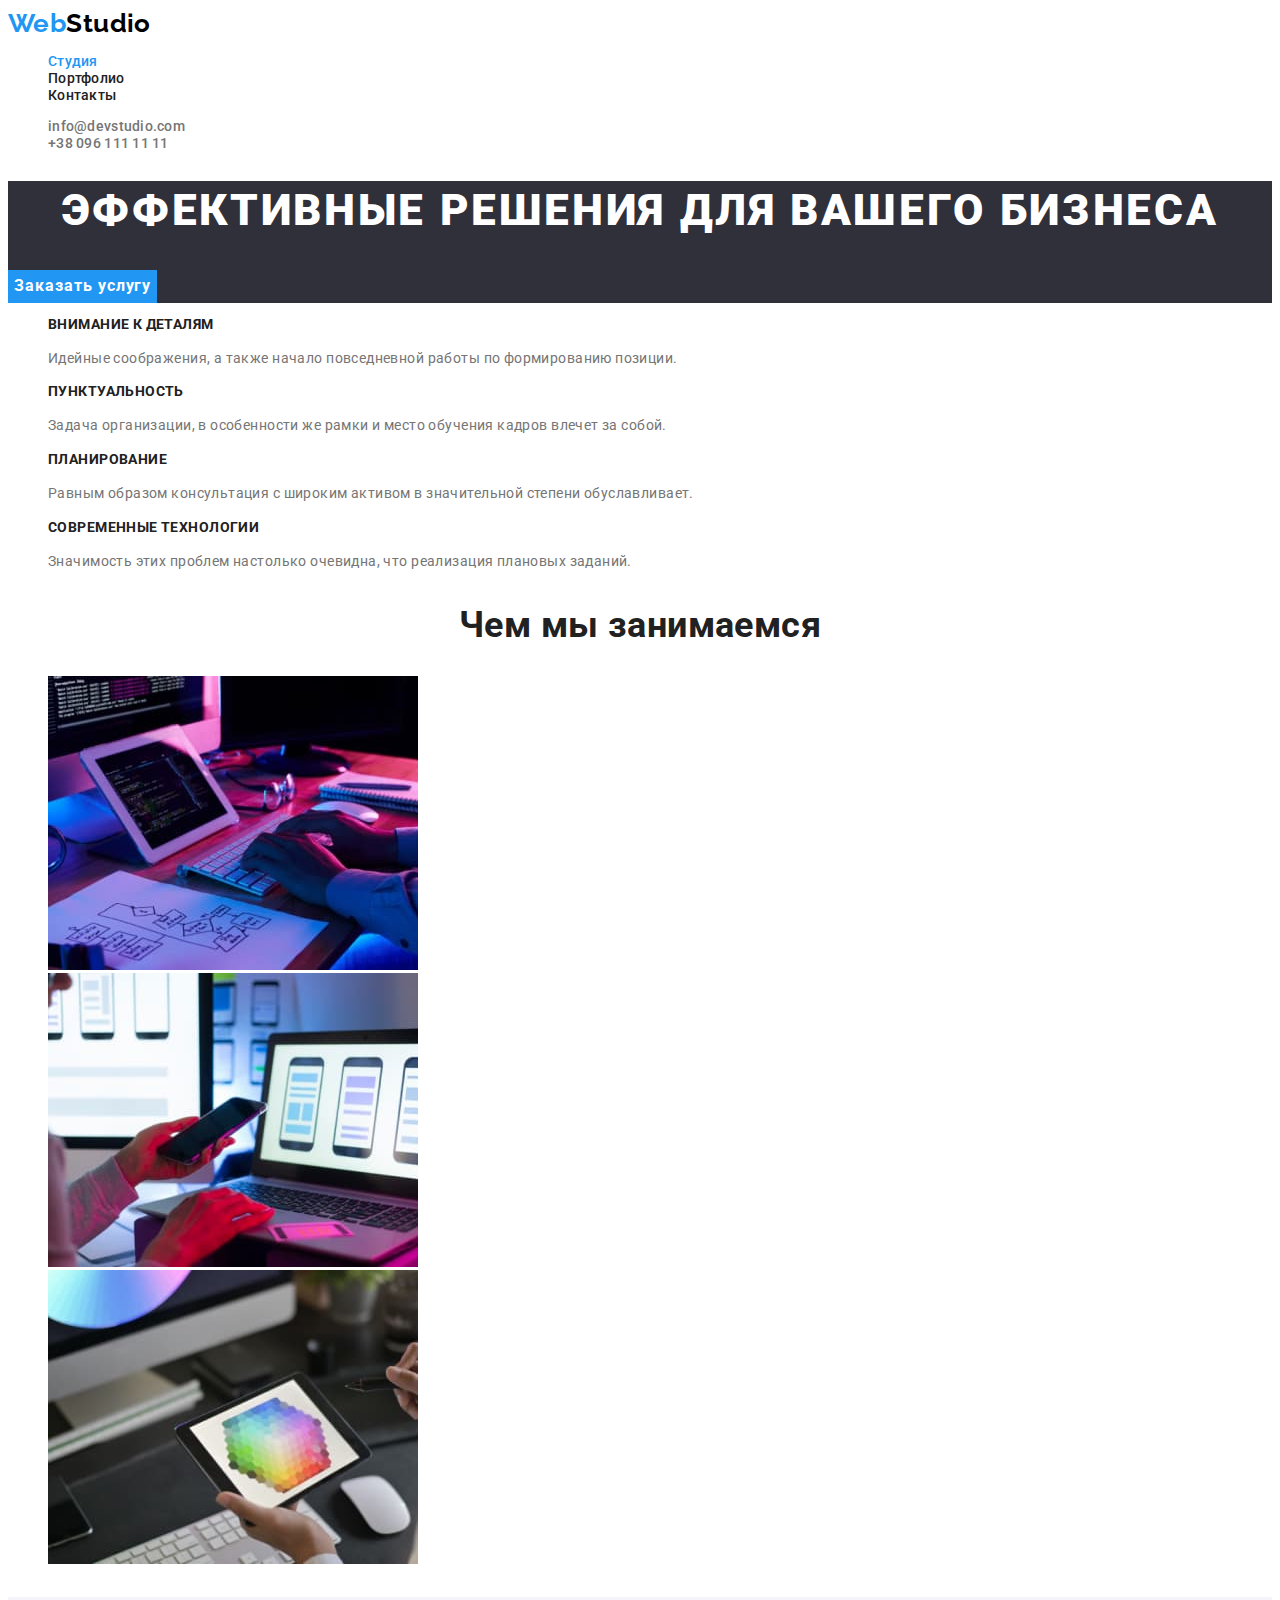
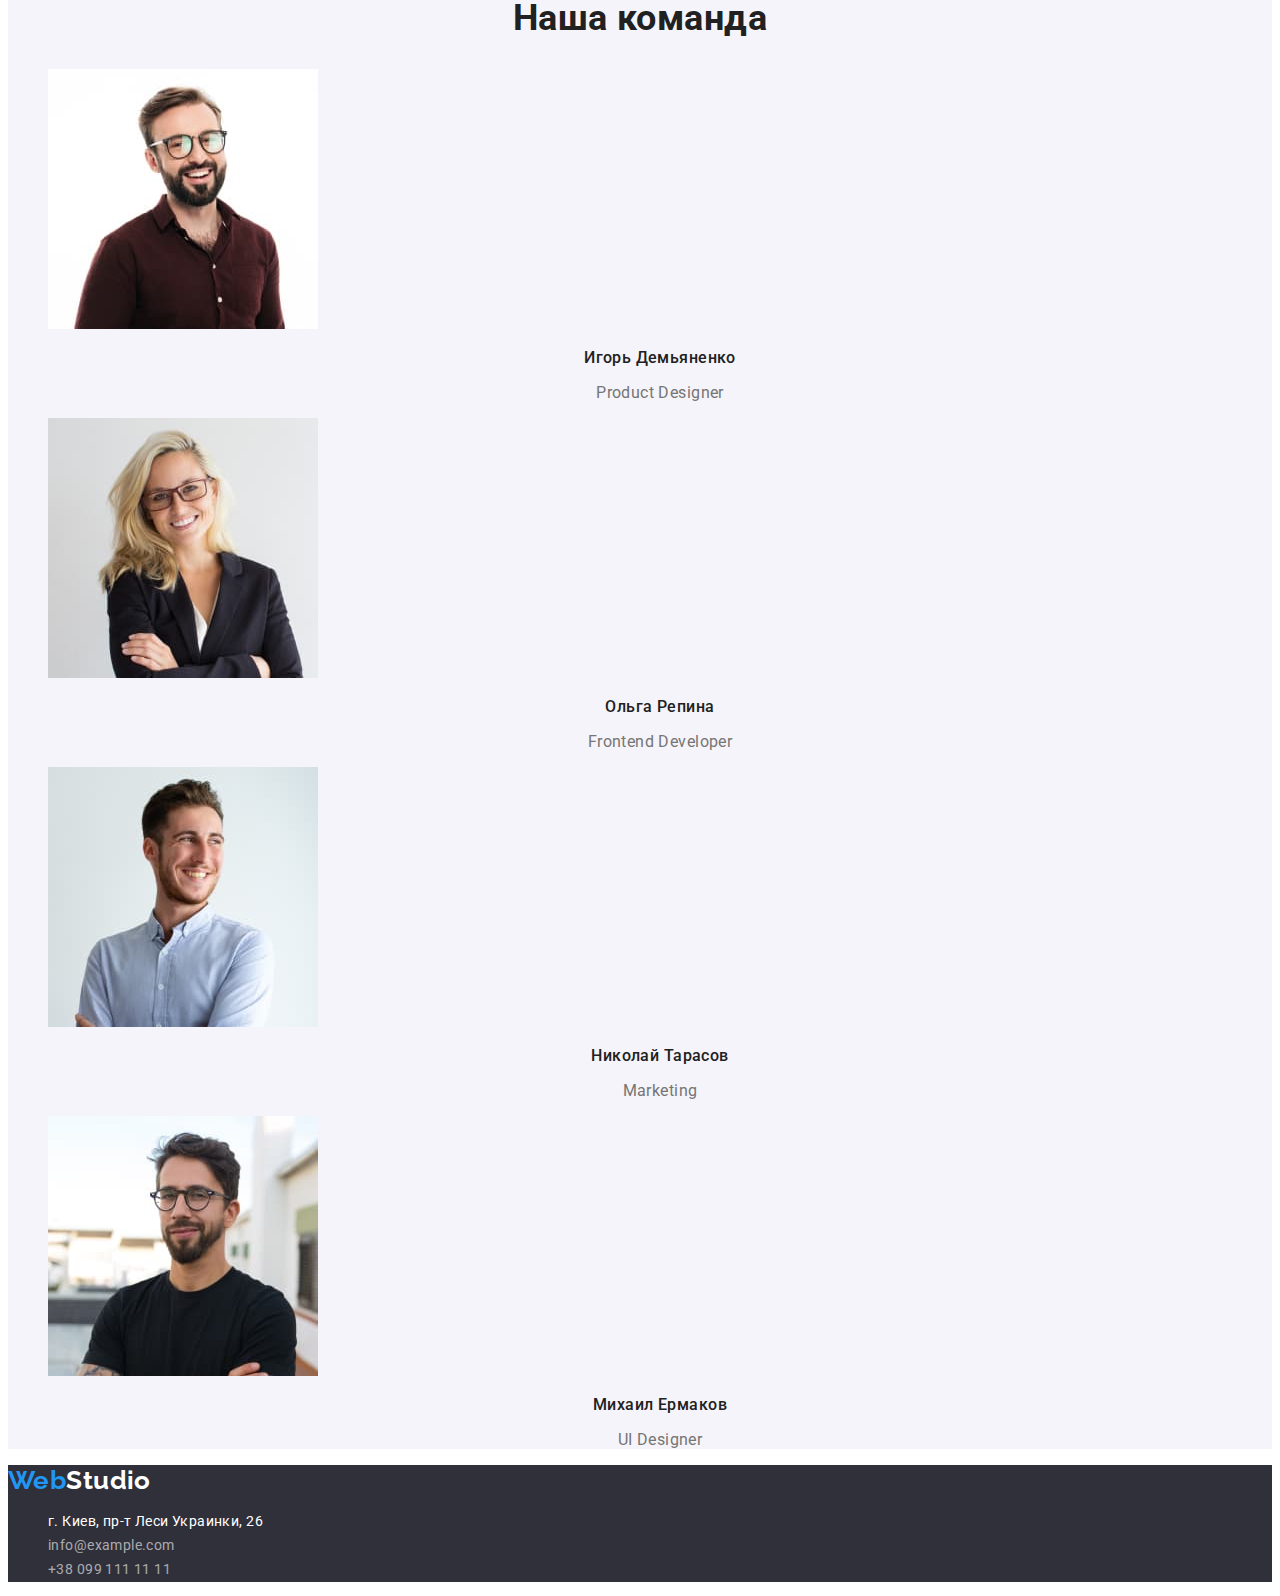
==== commit 4190bb94: "Update portfolio" ====
--- a/index.html
+++ b/index.html
@@ -35,14 +35,14 @@
   <main>
 
     <!--Кнопка-->
-    <section class="section">
-      <h1 class="section-caption">Эффективные решения для вашего бизнеса</h1>
-      <button class="section-button" type="button">Заказать услугу</button>
+    <section class="hero">
+      <h1 class="hero-caption">Эффективные решения для вашего бизнеса</h1>
+      <button class="hero-button" type="button">Заказать услугу</button>
     </section>
 
     <!--Особенности-->
     <section class="aside">
-      <h2 class="hidden visual">Особенности</h2>
+      <h2 class="visually-hidden">Особенности</h2>
       <ul class="list">
         <li>
           <h3 class="aside-title">Внимание к деталям</h3>
@@ -76,7 +76,7 @@
     </section>
 
     <!--Что мы делаем-->
-    <section class="page">
+    <section class="section">
       <h2 class="section-title">Чем мы занимаемся</h2>
       <ul class="list">
         <li>
--- a/css/styles.css
+++ b/css/styles.css
@@ -88,11 +88,11 @@
 
 /* Main */
 /* Об организации */
-.section {
+.hero {
   background-color: var(--background-color);
 }
 
-.section-caption {
+.hero-caption {
   color: var(--bgc-color);
   font-weight: 900;
   font-size: 44px;
@@ -102,7 +102,7 @@
   text-transform: uppercase;
 }
 
-.section-button {
+.hero-button {
   color: var(--bgc-color);
   background-color: var(--accent-text-color);
   font-family: inherit;
@@ -115,8 +115,8 @@
   border: none;
 }
 
-.section-button:hover,
-.section-button:focus {
+.hero-button:hover,
+.hero-button:focus {
   color: var(--accent-text-color);
   background-color: var(--button-color);
   cursor: pointer;
@@ -124,7 +124,21 @@
 
 /* Особенности */
 
-.aside .page {
+.visually-hidden {
+  position: absolute;
+  width: 1px;
+  height: 1px;
+  margin: -1px;
+  border: 0;
+  padding: 0;
+  
+  white-space: nowrap;
+  clip-path: inset(100%);
+  clip: rect(0 0 0 0);
+  overflow: hidden;
+}
+
+.aside .section {
   background-color: var(--background);
 }
 
@@ -138,6 +152,8 @@
 .aside-text {
   line-height: 1.71;
 }
+
+/* Что мы делаем */
 
 .section-title {
   color: var(--title-text-color);
@@ -146,6 +162,8 @@
   text-align: center;
 }
 
+/* Команда */
+
 .content {
   background-color: var(--content-color);
 }
@@ -182,7 +200,7 @@
 }
 
 .box-mail {
-  color: rgba(255, 255, 255, 0.6);
+  color: var(--mail-color);
   line-height: 1.71;
   text-decoration: none;
   font-style: normal;
